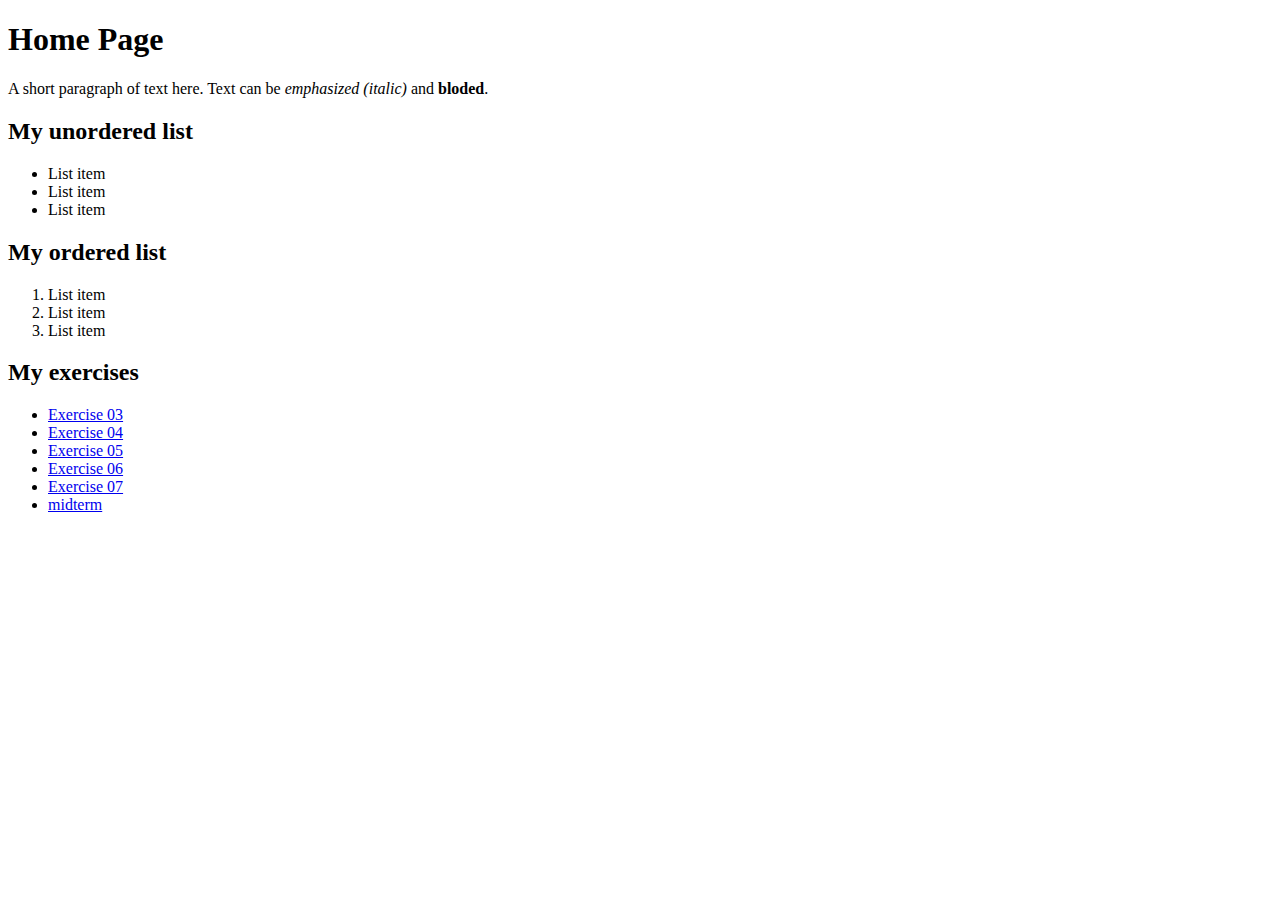
==== index.html @ 5af842af "Merge pull request #54 from NSvyatylo/midterm" ====
<!DOCTYPE html>
<html>
  <head>
    <title>Home Page</title>
  </head>
  <body>
    <h1>Home Page</h1>
    <p>A short paragraph of text here. Text can be <em>emphasized (italic)</em>
    and <strong>bloded</strong>.</p>
    <h2>My unordered list</h2>
    <ul>
      <li>List item</li>
      <li>List item</li>
      <li>List item</li>
    </ul>
    <h2>My ordered list</h2>
    <ol>
      <li>List item</li>
      <li>List item</li>
      <li>List item</li>
    </ol>

    <h2> My exercises </h2>
    <ul>
      <li><a href="Exercises/exercise03.html"> Exercise 03</a></li>

      <li><a href="Exercises/exercise04.html"> Exercise 04</a></li>

      <li><a href="Exercises/exercise05.html"> Exercise 05</a></li>

      <li><a href="Exercises/exercise06.html"> Exercise 06</a></li>

      <li><a href="Exercises/exercise07.html"> Exercise 07</a></li>

      <li><a href="LIS753--EXERCISES/midterm.html"> midterm</a></li>
    </ul>
  </body>
</html>
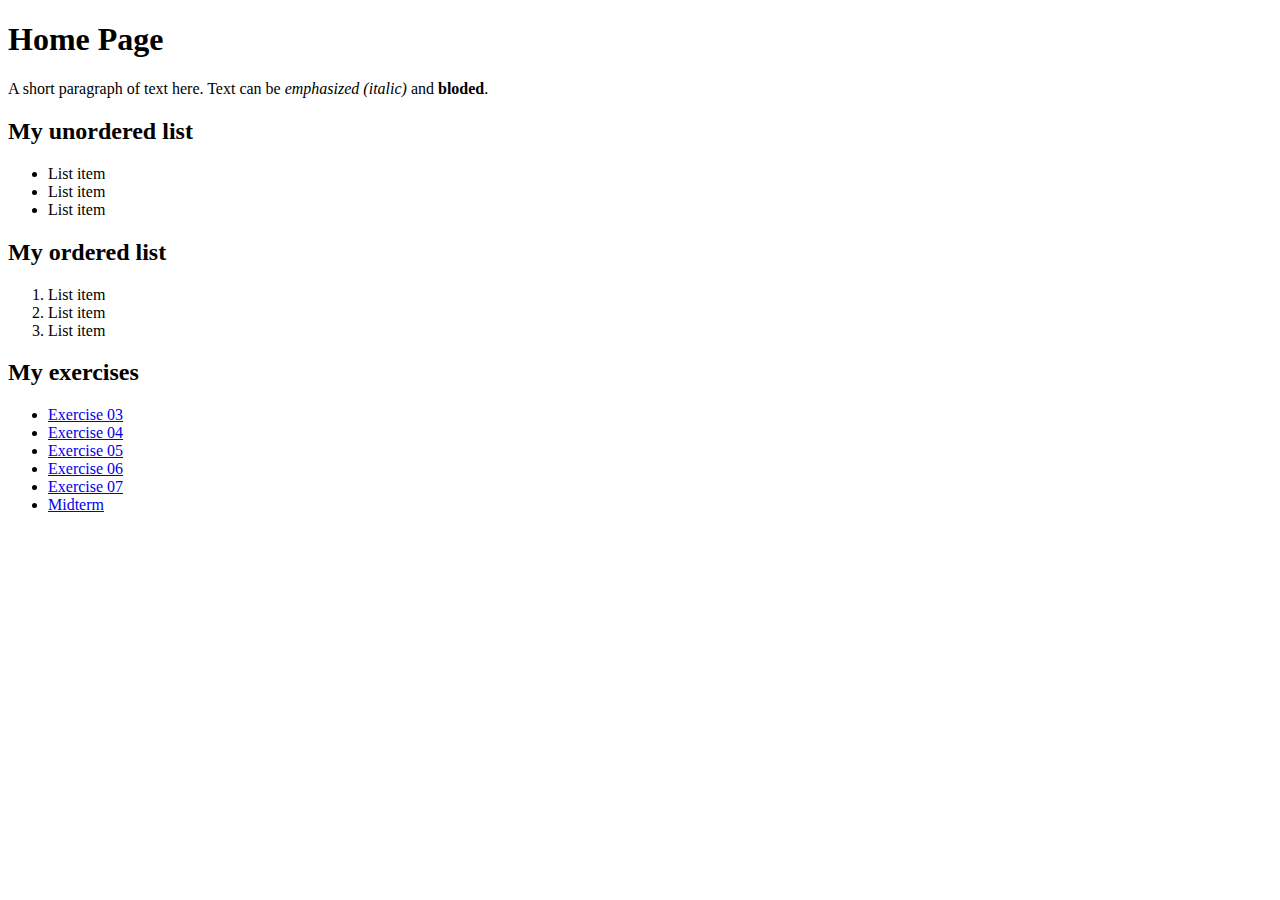
==== commit 9f8e5a3c: "update" ====
--- a/index.html
+++ b/index.html
@@ -32,7 +32,7 @@
 
       <li><a href="Exercises/exercise07.html"> Exercise 07</a></li>
 
-      <li><a href="LIS753--EXERCISES/midterm.html"> midterm</a></li>
+      <li><a href="../midterm.html"> Midterm</a></li>
     </ul>
   </body>
 </html>
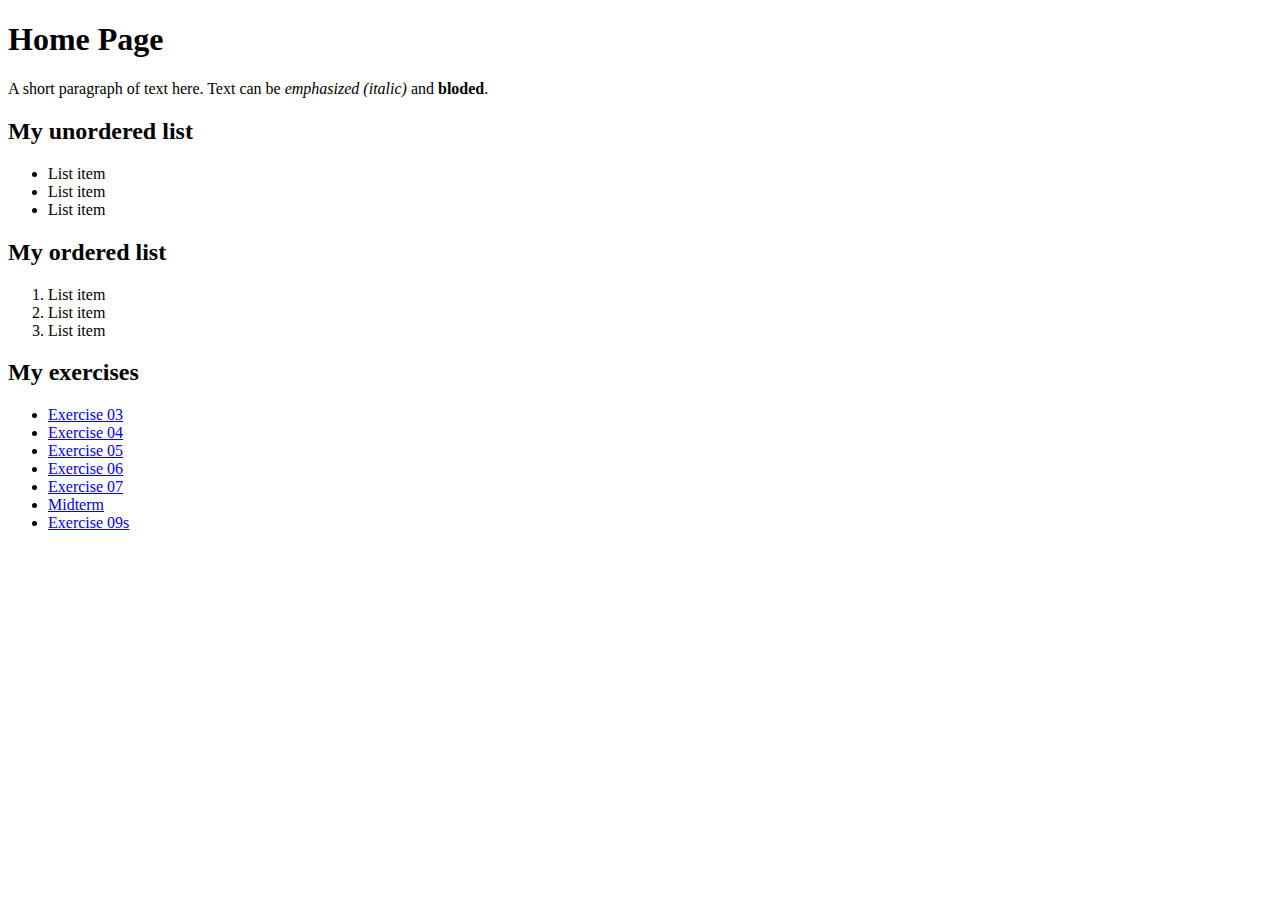
==== commit acd05a7c: "Merge pull request #86 from NSvyatylo/exercise09" ====
--- a/index.html
+++ b/index.html
@@ -32,7 +32,9 @@
 
       <li><a href="Exercises/exercise07.html"> Exercise 07</a></li>
 
-      <li><a href="../midterm.html"> Midterm</a></li>
+      <li><a href="midterm.html"> Midterm</a></li>
+
+      <li><a href="Exercise/exercise09.html"> Exercise 09s</a></li>
     </ul>
   </body>
 </html>
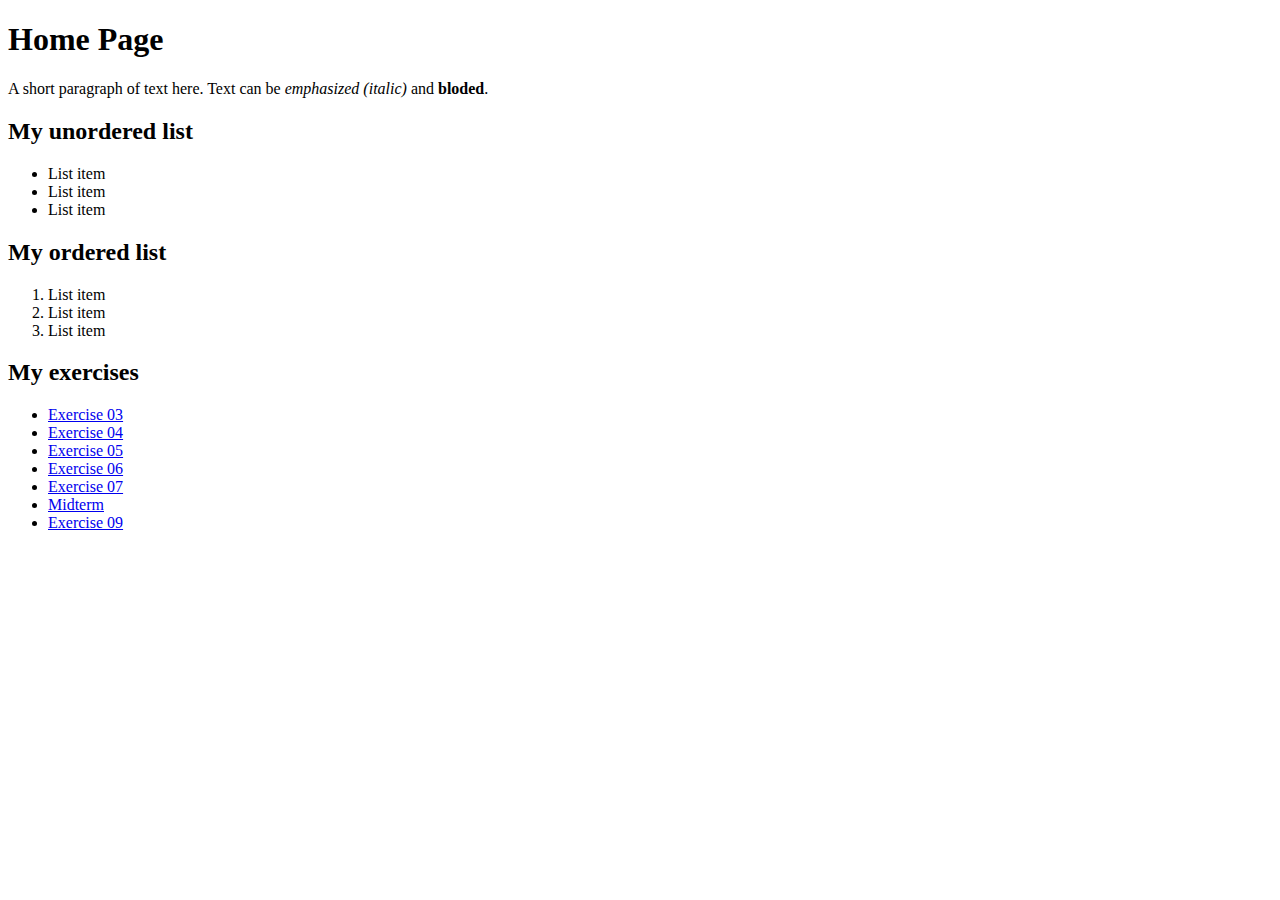
==== commit 5e80d90d: "Update index.html" ====
--- a/index.html
+++ b/index.html
@@ -34,7 +34,7 @@
 
       <li><a href="midterm.html"> Midterm</a></li>
 
-      <li><a href="Exercise/exercise09.html"> Exercise 09s</a></li>
+      <li><a href="Exercise/exercise09.html"> Exercise 09</a></li>
     </ul>
   </body>
 </html>
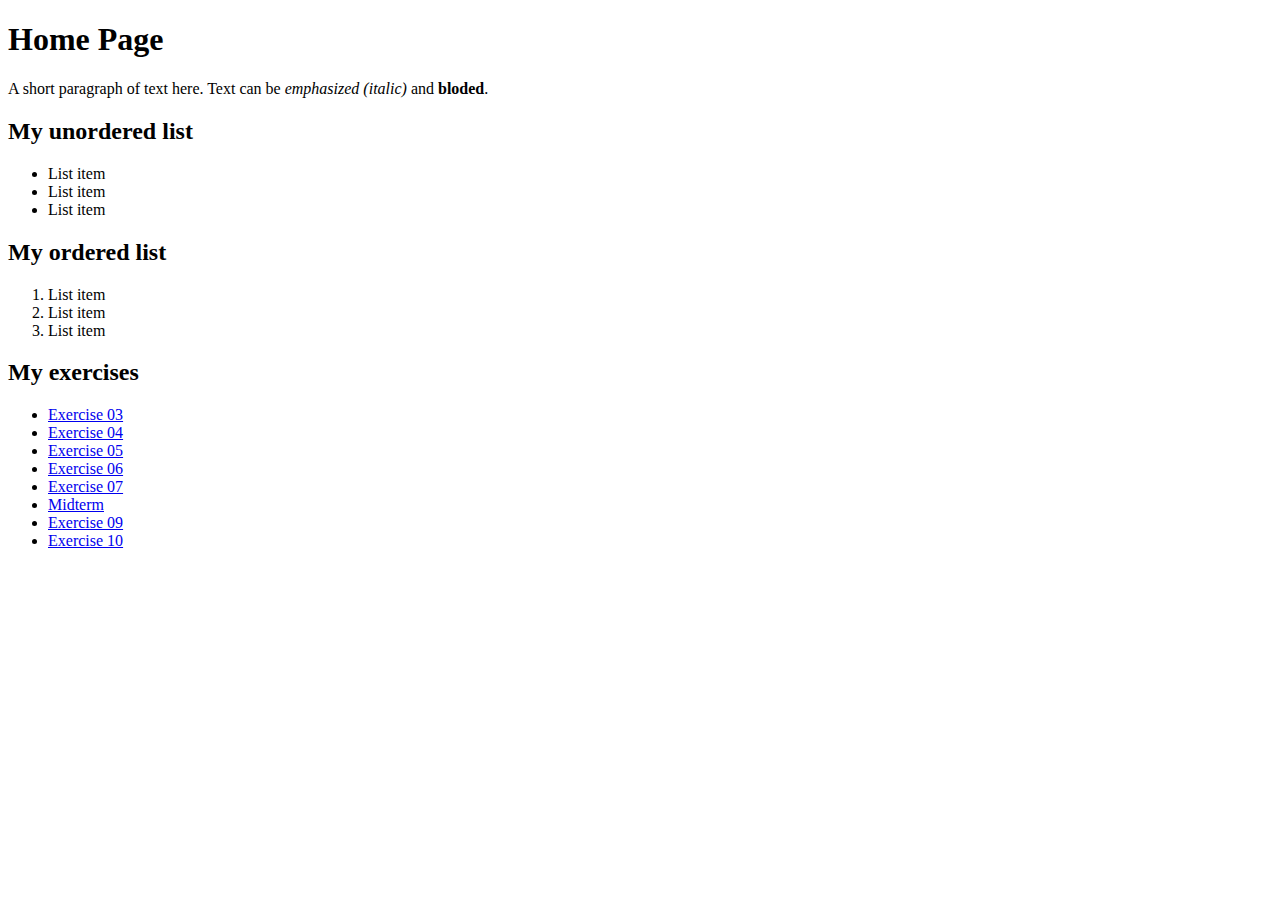
==== commit 64f9b049: "ex10" ====
--- a/index.html
+++ b/index.html
@@ -34,7 +34,9 @@
 
       <li><a href="midterm.html"> Midterm</a></li>
 
-      <li><a href="Exercise/exercise09.html"> Exercise 09</a></li>
+      <li><a href="Exercises/exercise09.html"> Exercise 09</a></li>
+
+      <li><a href="Exercises/exercise-10.html"> Exercise 10</a></li>
     </ul>
   </body>
 </html>
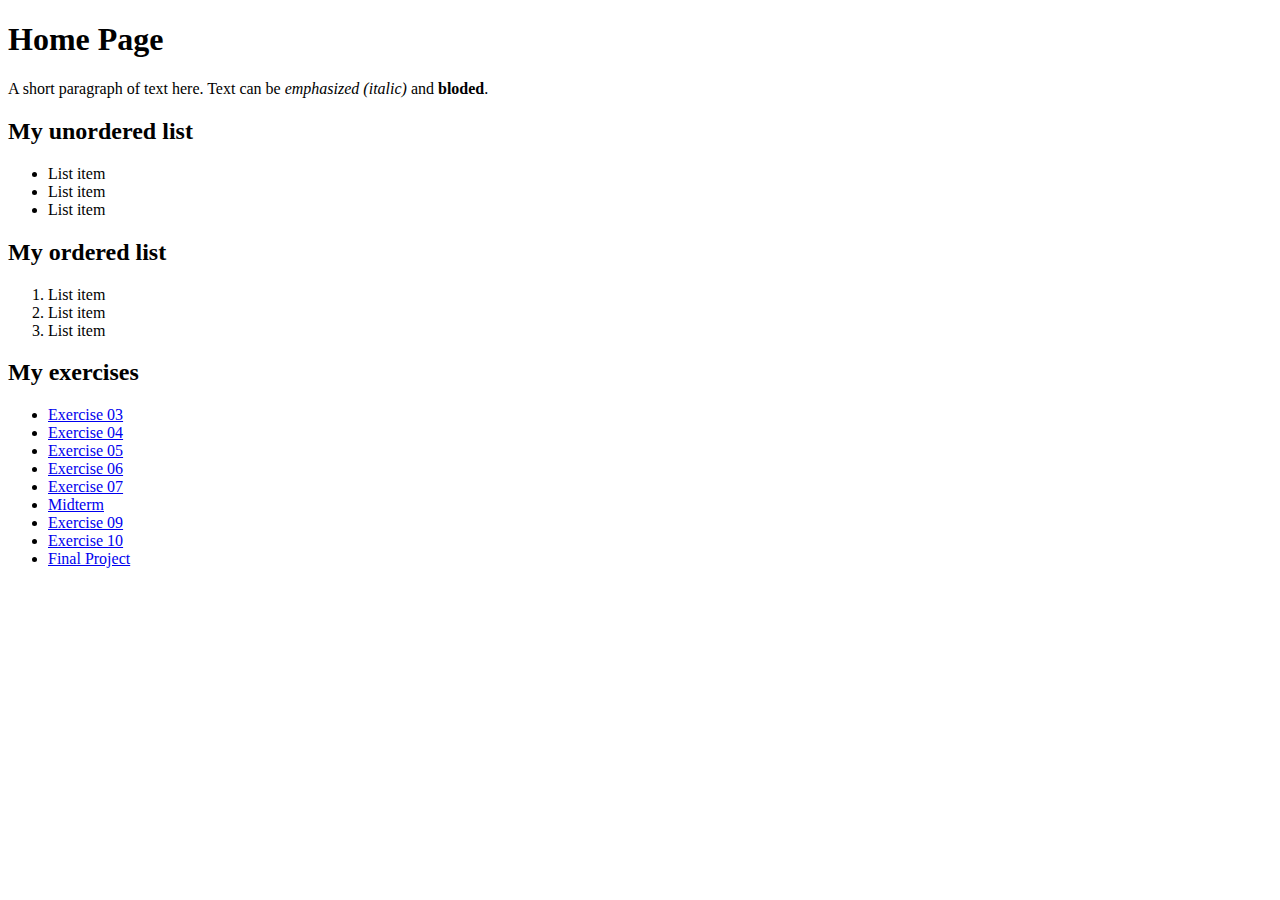
==== commit fe901e37: "Merge pull request #92 from NSvyatylo/final-project" ====
--- a/index.html
+++ b/index.html
@@ -37,6 +37,8 @@
       <li><a href="Exercises/exercise09.html"> Exercise 09</a></li>
 
       <li><a href="Exercises/exercise-10.html"> Exercise 10</a></li>
+
+      <li><a href="final-project.html"> Final Project</a></li>
     </ul>
   </body>
 </html>
